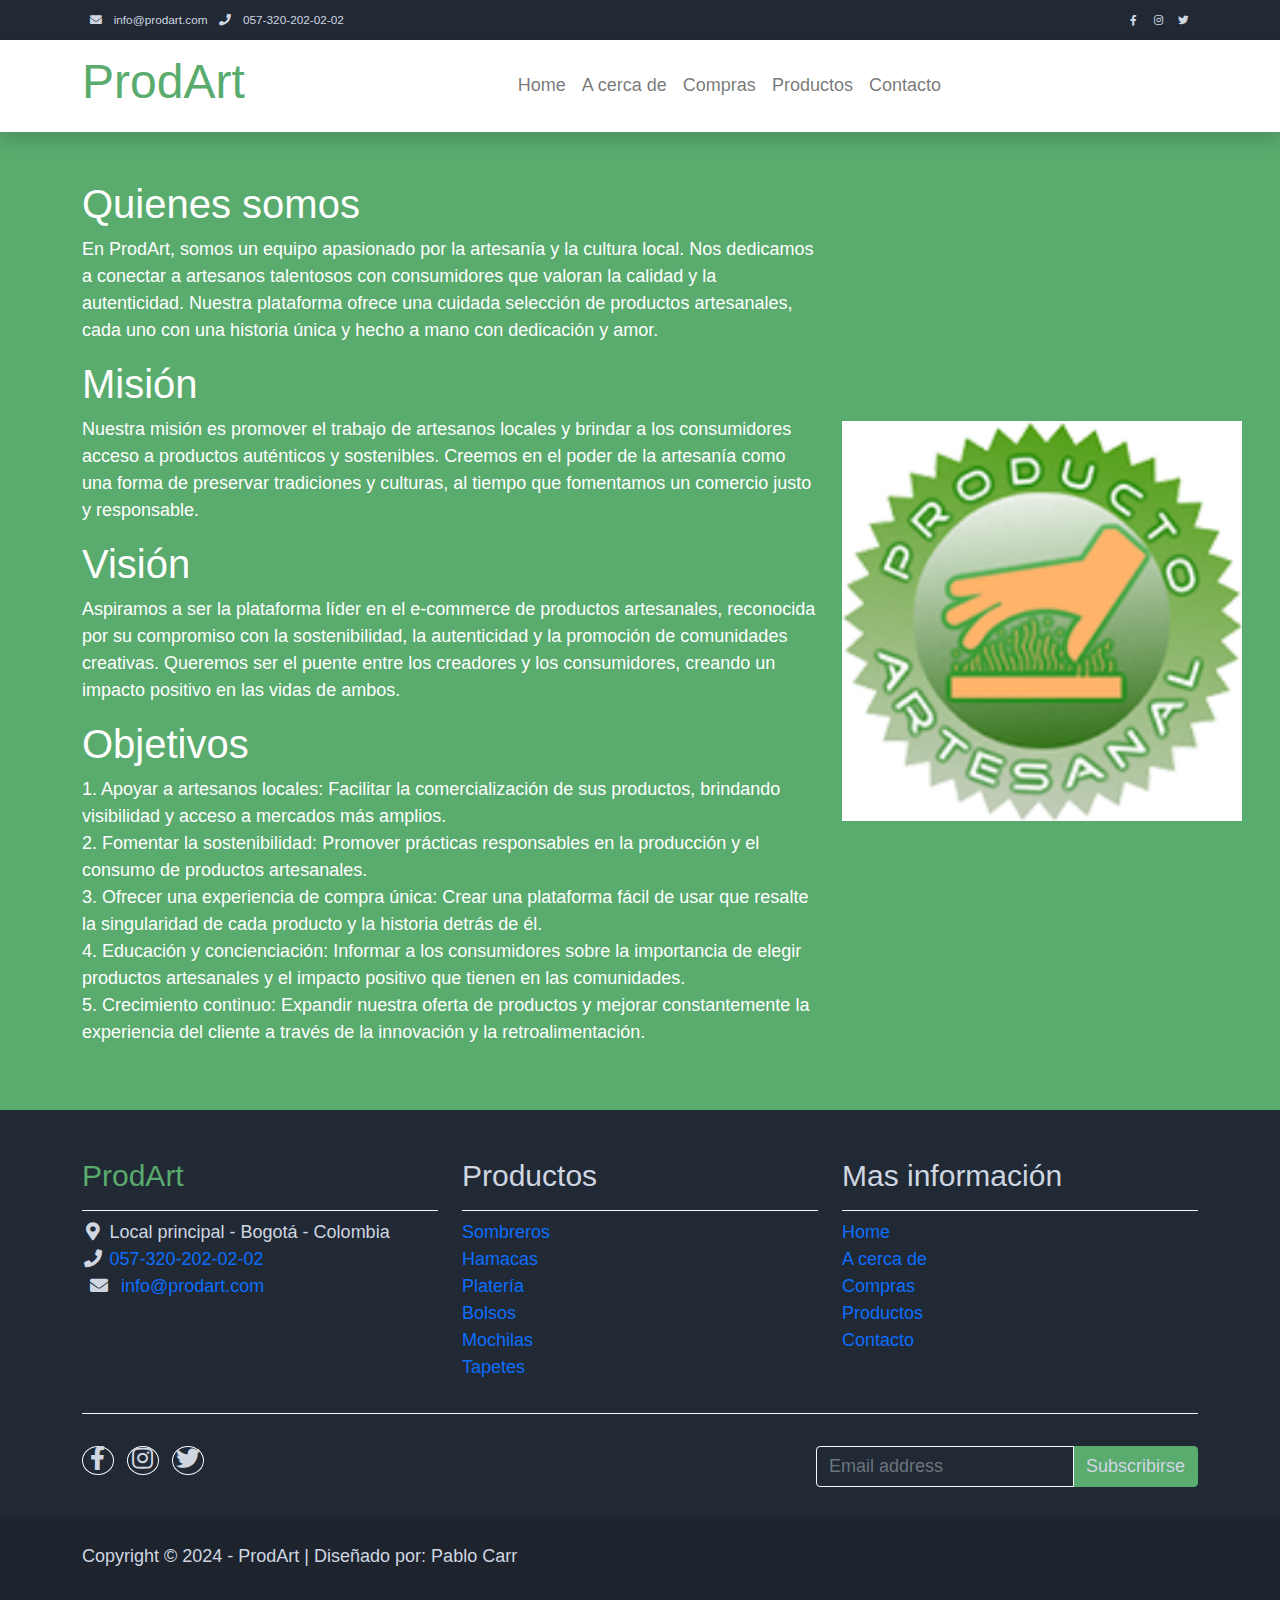
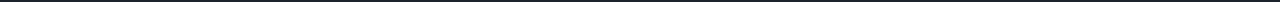
==== acercade.html @ b9b12ca9 "first commit" ====
<!DOCTYPE html>
<html lang="en">
<head>
    <meta charset="UTF-8">
    <meta name="viewport" content="width=device-width, initial-scale=1.0">
    <title>ProdArt-A cerca de</title>
    <!-- iconos-->
    <link rel="apple-touch-icon" href="assets/img/">
    <!-- css-->
     <link rel="stylesheet" href="assets/css/bootstrap.min.css">
     <link rel="stylesheet" href="assets/css/templatemo.css">
     <link rel="stylesheet" href="assets/css/custom.css">
     <link rel="stylesheet" href="assets/css/fontawesome.min.css">
</head>
<body>
        <!-- inicio encabezado-->
        <nav class="navbar navbar-expand-lg bg-dark navbar-light" id="templatemo_nav_top">
            <div class="container text-light">
                <div class="w-100 d-flex justify-content-between">
                    <div>
                        <i class="fa fa-envelope mx-2"></i>
                        <a class="navbar-sm-brand text-light text-decoration-none" href="mailto:info@prodart.com">info@prodart.com</a>
                        <i class="fa fa-phone mx-2"></i>
                        <a class="navbar-sm-brand text-light text-decoration-none" href="tel: 057-320-202-02-02">057-320-202-02-02</a>
                    </div>
                    <div>
                        <a class="text-light" href="https://fb.com/templatemo" target="_blank" rel="sponsored"><i class="fab fa-facebook-f fa-sm fa-fw me-2"></i></a>
                        <a class="text-light" href="https://www.instagram.com/" target="_blank"><i class="fab fa-instagram fa-sm fa-fw me-2"></i></a>
                        <a class="text-light" href="https://twitter.com/" target="_blank"><i class="fab fa-twitter fa-sm fa-fw me-2"></i></a>
                    </div>
                </div>
    
            </div>
        </nav>
        <!-- fin encabezado-->
         <!-- inicio menu-->
         <nav class="navbar navbar-expand-lg navbar-light shadow">
            <button class="navbar-toggler" type="button" data-bs-toggle="collapse" data-bs-target="#opciones">
                <span class="navbar-toggler-icon"></span>
            </button>
            <div class="container d-flex justify-content-between align-items-center">
                <a class="navbar-brand text-success logo h1 align-self-center" href="index.html">
                    ProdArt
                </a>
                <div class="align-self-center collapse navbar-collapse flex-fill d-lg-flex justify-content-lg-between" id="opciones">
                    <ul class="nav navbar-nav d-flex justify-content-between mx-lg-auto">
                        <li class="nav-item">
                            <a class="nav-link" href="index.html">Home</a>
                        </li>
                        <li class="nav-item">
                            <a class="nav-link" href="acercade.html">A cerca de</a>
                        </li>
                        <li class="nav-item">
                            <a class="nav-link" href="compras.html">Compras</a>
                        </li>
                        <li class="nav-item">
                            <a class="nav-link" href="productos.html">Productos</a>
                        </li>
                        <li class="nav-item">
                            <a class="nav-link" href="contacto.html">Contacto</a>
                        </li>
                    </ul>
                </div>
            </div>
    
         </nav>
    <!-- fin menu-->
        <!-- inicio a cerca de-->
        <section class="bg-success py-5">
            <div class="container">
                <div class="row align-items-center">
                    <div class="col-md-8 text-white">
                        <h1>Quienes somos</h1>
                        <p>
                        En ProdArt, somos un equipo apasionado por la artesanía y la cultura local. Nos dedicamos a conectar a artesanos talentosos con consumidores que valoran la calidad y la autenticidad. Nuestra plataforma ofrece una cuidada selección de productos artesanales, cada uno con una historia única y hecho a mano con dedicación y amor.
                        </p>
                        <h1>Misión</h1>
                        <p>
                            Nuestra misión es promover el trabajo de artesanos locales y brindar a los consumidores acceso a productos auténticos y sostenibles. Creemos en el poder de la artesanía como una forma de preservar tradiciones y culturas, al tiempo que fomentamos un comercio justo y responsable.

                        </p>
                        <h1>Visión</h1>
                        <p>
                            Aspiramos a ser la plataforma líder en el e-commerce de productos artesanales, reconocida por su compromiso con la sostenibilidad, la autenticidad y la promoción de comunidades creativas. Queremos ser el puente entre los creadores y los consumidores, creando un impacto positivo en las vidas de ambos.
                        </p>
                        <h1>Objetivos</h1>
                        <p>
                            1. Apoyar a artesanos locales: Facilitar la comercialización de sus productos, brindando visibilidad y acceso a mercados más amplios.
                            <br>2. Fomentar la sostenibilidad: Promover prácticas responsables en la producción y el consumo de productos artesanales.
                            <br>3. Ofrecer una experiencia de compra única: Crear una plataforma fácil de usar que resalte la singularidad de cada producto y la historia detrás de él.
                            <br>4. Educación y concienciación: Informar a los consumidores sobre la importancia de elegir productos artesanales y el impacto positivo que tienen en las comunidades.
                            <br>5. Crecimiento continuo: Expandir nuestra oferta de productos y mejorar constantemente la experiencia del cliente a través de la innovación y la retroalimentación.
                        </p>
                    </div>
                    <div class="col-md-4">
                        <img src="assets/img/logo.png">
                    </div>

                </div>
            </div>
        </section>

        <!-- fin a cerca de-->



        




        <!-- inicio de pie-->
    <footer class="bg-dark" id="templatemo_footer">
        <div class="container">
            <div class="row">
                <div class="col-md-4 pt-5">
                    <h2 class="h2 text-success border-bottom pb-3 border-light log">ProdArt</h2>
                    <ul class="list-unstyled text-light footer-link-list">
                        <li>
                            <i class="fas fa-map-marker-alt fa-fw"></i>
                            Local principal - Bogotá - Colombia
                        </li>

                        <li>
                            <i class="fa fa-phone fa-fw"></i>
                            <a class="text-decoration-none" href="tel: 057-320-202-02-02">057-320-202-02-02</a>
                        </li>
                        <li>
                            <i class="fa fa-envelope mx-2"></i>
                            <a class="text-decoration-none" href="mailto:info@prodart.com">info@prodart.com</a>
                        </li>
                    </ul>
                </div>
                <div class="col-md-4 pt-5">
                    <h2 class="h2 text-light border-bottom pb-3 border-light">Productos</h2>
                    <ul class="list-unstyled text-light footer-link-list">
                        <li><a class="text-decoration-none" href="compras.html">Sombreros</a></li>
                        <li><a class="text-decoration-none" href="compras.html">Hamacas</a></li>
                        <li><a class="text-decoration-none" href="compras.html">Platería</a></li>
                        <li><a class="text-decoration-none" href="compras.html">Bolsos</a></li>
                        <li><a class="text-decoration-none" href="compras.html">Mochilas</a></li>
                        <li><a class="text-decoration-none" href="compras.html">Tapetes</a></li>
                    </ul>
                </div>
                <div class="col-md-4 pt-5">
                    <h2 class="h2 text-light border-bottom pb-3 border-light">Mas información</h2>
                    <ul class="list-unstyled text-light footer-link-list">
                        <li><a class="text-decoration-none" href="index.html">Home</a></li>
                        <li><a class="text-decoration-none" href="acercade.html">A cerca de</a></li>
                        <li><a class="text-decoration-none" href="compras.html">Compras</a></li>
                        <li><a class="text-decoration-none" href="productos.html">Productos</a></li>
                        <li><a class="text-decoration-none" href="contacto.html">Contacto</a></li>
                    </ul>
                </div>
            </div>

            <div class="row text-light mb-4">
                <div class="col-12 mb-3">
                    <div class="w-100 my-3 border-top border-light"></div>
                </div>
                <div class="col-auto me-auto">
                    <ul class="list-inline text-left footer-icons">
                        <li class="list-inline-item border border-light rounded-circle text-center">
                            <a class="text-light text-decoration-none" target="_blank" href="http://facebook.com/"><i class="fab fa-facebook-f fa-lg fa-fw"></i></a>
                        </li>
                        <li class="list-inline-item border border-light rounded-circle text-center">
                            <a class="text-light text-decoration-none" target="_blank" href="https://www.instagram.com/"><i class="fab fa-instagram fa-lg fa-fw"></i></a>
                        </li>
                        <li class="list-inline-item border border-light rounded-circle text-center">
                            <a class="text-light text-decoration-none" target="_blank" href="https://twitter.com/"><i class="fab fa-twitter fa-lg fa-fw"></i></a>
                        </li>
                        
                    </ul>
                </div>
                <div class="col-auto">
                    <label class="sr-only" for="subscribeEmail">Escriba su Email</label>
                    <div class="input-group mb-2">
                        <input type="text" class="form-control bg-dark border-light" id="subscribeEmail" placeholder="Email address">
                        <div class="input-group-text btn-success text-light">Subscribirse</div>
                    </div>
                </div>
            </div>


        </div>
        <div class="w-100 bg-black py-3">
            <div class="container">
                <div class="row pt-2">
                    <p class="text-left text-light">
                        Copyright &copy; 2024 - ProdArt | Diseñado por: Pablo Carr
                    </p>
                </div>
            </div>
        </div>
    </footer>
    <!-- fin de pie-->
    <!-- archivos js-->
     <script src="assets/js/bootstrap.bundle.min.js"></script>
     <script src="assets/js/jquery-migrate-1.2.1.min.js"></script>
     <script src="assets/js/jquery-1.11.0.min.js"></script>
     <script src="assets/js/templatemo.js"></script>
     <script src="assets/js/custom.js"></script>
</body>
</html>
---- assets/css/templatemo.css ----
/*

TemplateMo 559 Zay Shop

https://templatemo.com/tm-559-zay-shop

---------------------------------------------
Table of contents
------------------------------------------------
1. Typography
2. General
3. Nav
4. Hero Carousel
5. Accordion
6. Shop
7. Product
8. Carousel Hero
9. Carousel Brand
10. Services
11. Contact map
12. Footer
13. Small devices (landscape phones, 576px and up)
14. Medium devices (tablets, 768px and up)
15. Large devices (desktops, 992px and up)
16. Extra large devices (large desktops, 1200px and up)
--------------------------------------------- */




/* Typography */
body, ul, li, p, a, label, input, div {
  font-family: 'Roboto', sans-serif;
  font-size: 18px !important;
  font-weight: 300 !important;
}
.h1 {
  font-family: 'Roboto', sans-serif;
  font-size: 48px !important;
  font-weight: 200 !important;
}
.h2 {
  font-family: 'Roboto', sans-serif;
  font-size: 30px !important;
  font-weight: 300;
}
.h3 {
  font-family: 'Roboto', sans-serif;
  font-size: 22px !important;
}
/* General */
.logo { font-weight: 500 !important;}
.text-warning {  color: #ede861 !important;}
.text-muted { color: #bcbcbc !important;}
.text-success { color: #59ab6e !important;}
.text-light { color: #cfd6e1 !important;}
.bg-dark { background-color: #212934 !important;}
.bg-light { background-color: #e9eef5 !important;}
.bg-black { background-color: #1d242d !important;}
.bg-success { background-color: #59ab6e !important;}
.btn-success {
  background-color: #59ab6e !important;
  border-color: #56ae6c !important;
}
.pagination .page-link:hover {color: #000;}
.pagination .page-link:hover, .pagination .page-link.active {
  background-color: #69bb7e;
  color: #fff;
}
/* Nav */
#templatemo_nav_top { min-height: 40px;}
#templatemo_nav_top * { font-size: .9em !important;}
#templatemo_main_nav a { color: #212934;}
#templatemo_main_nav a:hover { color: #69bb7e;}
#templatemo_main_nav .navbar .nav-icon { margin-right: 20px;}

/* Hero Carousel */
#template-mo-zay-hero-carousel { background: #efefef !important;}
/* Accordion */
.templatemo-accordion a { color: #000;}
.templatemo-accordion a:hover { color: #333d4a;}
/* Shop */
.shop-top-menu a:hover { color: #69bb7e !important;}
/* Product */
.product-wap { box-shadow: 0px 5px 10px 0px rgba(0, 0, 0, 0.10);}
.product-wap .product-color-dot.color-dot-red { background:#f71515;}
.product-wap .product-color-dot.color-dot-blue { background:#6db4fe;}
.product-wap .product-color-dot.color-dot-black { background:#000000;}
.product-wap .product-color-dot.color-dot-light { background:#e0e0e0;}
.product-wap .product-color-dot.color-dot-green { background:#0bff7e;}
.card.product-wap .card .product-overlay {
  background: rgba(0,0,0,.2);
  visibility: hidden;
  opacity: 0;
  transition: .3s;
}
.card.product-wap:hover .card .product-overlay {
  visibility: visible;
  opacity: 1;
}
.card.product-wap a { color: #000;}
#carousel-related-product .slick-slide:focus { outline: none !important;}
#carousel-related-product .slick-dots li button:before {
  font-size: 15px;
  margin-top: 20px;
}
/* Brand */
.brand-img {
  filter: grayscale(100%);
  opacity: 0.5;
  transition: .5s;
}
.brand-img:hover {
  filter: grayscale(0%);
  opacity: 1;
}
/* Carousel Hero */
#template-mo-zay-hero-carousel .carousel-indicators li {
  margin-top: -50px;
  background-color: #59ab6e;
}
#template-mo-zay-hero-carousel .carousel-control-next i,
#template-mo-zay-hero-carousel .carousel-control-prev i {
  color: #59ab6e !important;
  font-size: 2.8em !important;
}
/* Carousel Brand */
.tempaltemo-carousel .h1 {
  font-size: .5em !important;
  color: #000 !important;
}
/* Services */
.services-icon-wap {transition: .3s;}
.services-icon-wap:hover, .services-icon-wap:hover i {color: #fff;}
.services-icon-wap:hover {background: #69bb7e;}
/* Contact map */
.leaflet-control a, .leaflet-control { font-size: 10px !important;}
.form-control { border: 1px solid #e8e8e8;}
/* Footer */
#tempaltemo_footer a { color: #dcdde1;}
#tempaltemo_footer a:hover { color: #68bb7d;}
#tempaltemo_footer ul.footer-link-list li { padding-top: 10px;}
#tempaltemo_footer ul.footer-icons li {
  width: 2.6em;
  height: 2.6em;
  line-height: 2.6em;
}
#tempaltemo_footer ul.footer-icons li:hover {
  background-color: #cfd6e1;
  transition: .5s;
}
#tempaltemo_footer ul.footer-icons li:hover i {
  color: #212934;
  transition: .5s;
}
#tempaltemo_footer .border-light { border-color: #2d343f !important;}
/*
// Extra small devices (portrait phones, less than 576px)
// No media query since this is the default in Bootstrap
*/
/* Small devices (landscape phones, 576px and up)*/
.product-wap .h3, .product-wap li, .product-wap i, .product-wap p {
  font-size: 12px !important;
}
.product-wap .product-color-dot {
  width: 6px;
  height: 6px;
}

@media (min-width: 576px) {
  .tempaltemo-carousel .h1 { font-size: 1em !important;}
}

/*// Medium devices (tablets, 768px and up)*/
@media (min-width: 768px) {
  #templatemo_main_nav .navbar-nav {max-width: 450px;}
 }

/* Large devices (desktops, 992px and up)*/
@media (min-width: 992px) {
  #templatemo_main_nav .navbar-nav {max-width: 550px;}
  #template-mo-zay-hero-carousel .carousel-item {min-height: 30rem !important;}
  .product-wap .h3, .product-wap li, .product-wap i, .product-wap p {font-size: 18px !important;}
  .product-wap .product-color-dot {
    width: 12px;
    height: 12px;
  }
}

/* Extra large devices (large desktops, 1200px and up)*/
@media (min-width: 1200px) {}
---- assets/css/custom.css ----
/*
Custom Css
*/
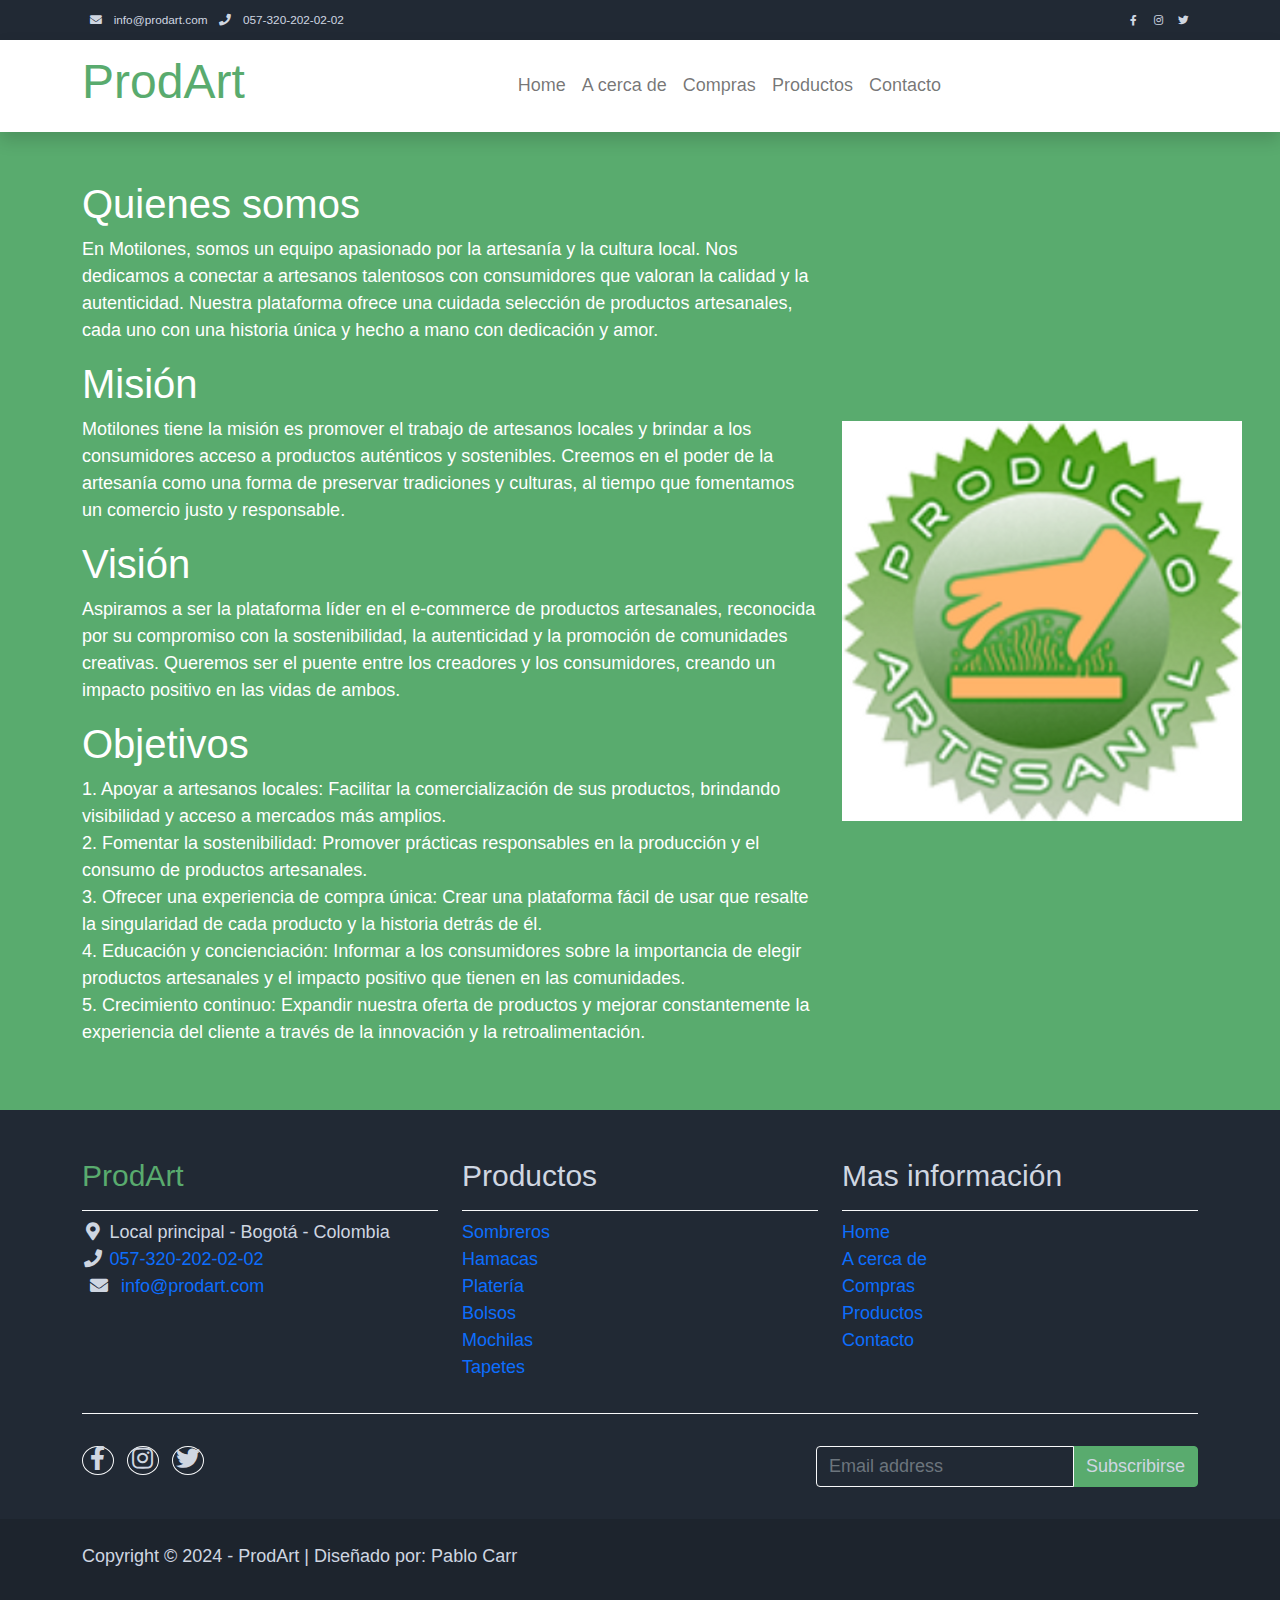
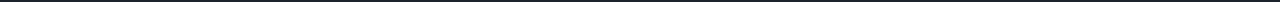
==== commit 17c8c645: "ajuste en acerca de mision y vision" ====
--- a/acercade.html
+++ b/acercade.html
@@ -1,5 +1,5 @@
 <!DOCTYPE html>
-<html lang="en">
+<html lang="es">
 <head>
     <meta charset="UTF-8">
     <meta name="viewport" content="width=device-width, initial-scale=1.0">
@@ -72,11 +72,11 @@
                     <div class="col-md-8 text-white">
                         <h1>Quienes somos</h1>
                         <p>
-                        En ProdArt, somos un equipo apasionado por la artesanía y la cultura local. Nos dedicamos a conectar a artesanos talentosos con consumidores que valoran la calidad y la autenticidad. Nuestra plataforma ofrece una cuidada selección de productos artesanales, cada uno con una historia única y hecho a mano con dedicación y amor.
+                        En Motilones, somos un equipo apasionado por la artesanía y la cultura local. Nos dedicamos a conectar a artesanos talentosos con consumidores que valoran la calidad y la autenticidad. Nuestra plataforma ofrece una cuidada selección de productos artesanales, cada uno con una historia única y hecho a mano con dedicación y amor.
                         </p>
                         <h1>Misión</h1>
                         <p>
-                            Nuestra misión es promover el trabajo de artesanos locales y brindar a los consumidores acceso a productos auténticos y sostenibles. Creemos en el poder de la artesanía como una forma de preservar tradiciones y culturas, al tiempo que fomentamos un comercio justo y responsable.
+                            Motilones tiene la misión es promover el trabajo de artesanos locales y brindar a los consumidores acceso a productos auténticos y sostenibles. Creemos en el poder de la artesanía como una forma de preservar tradiciones y culturas, al tiempo que fomentamos un comercio justo y responsable.
 
                         </p>
                         <h1>Visión</h1>
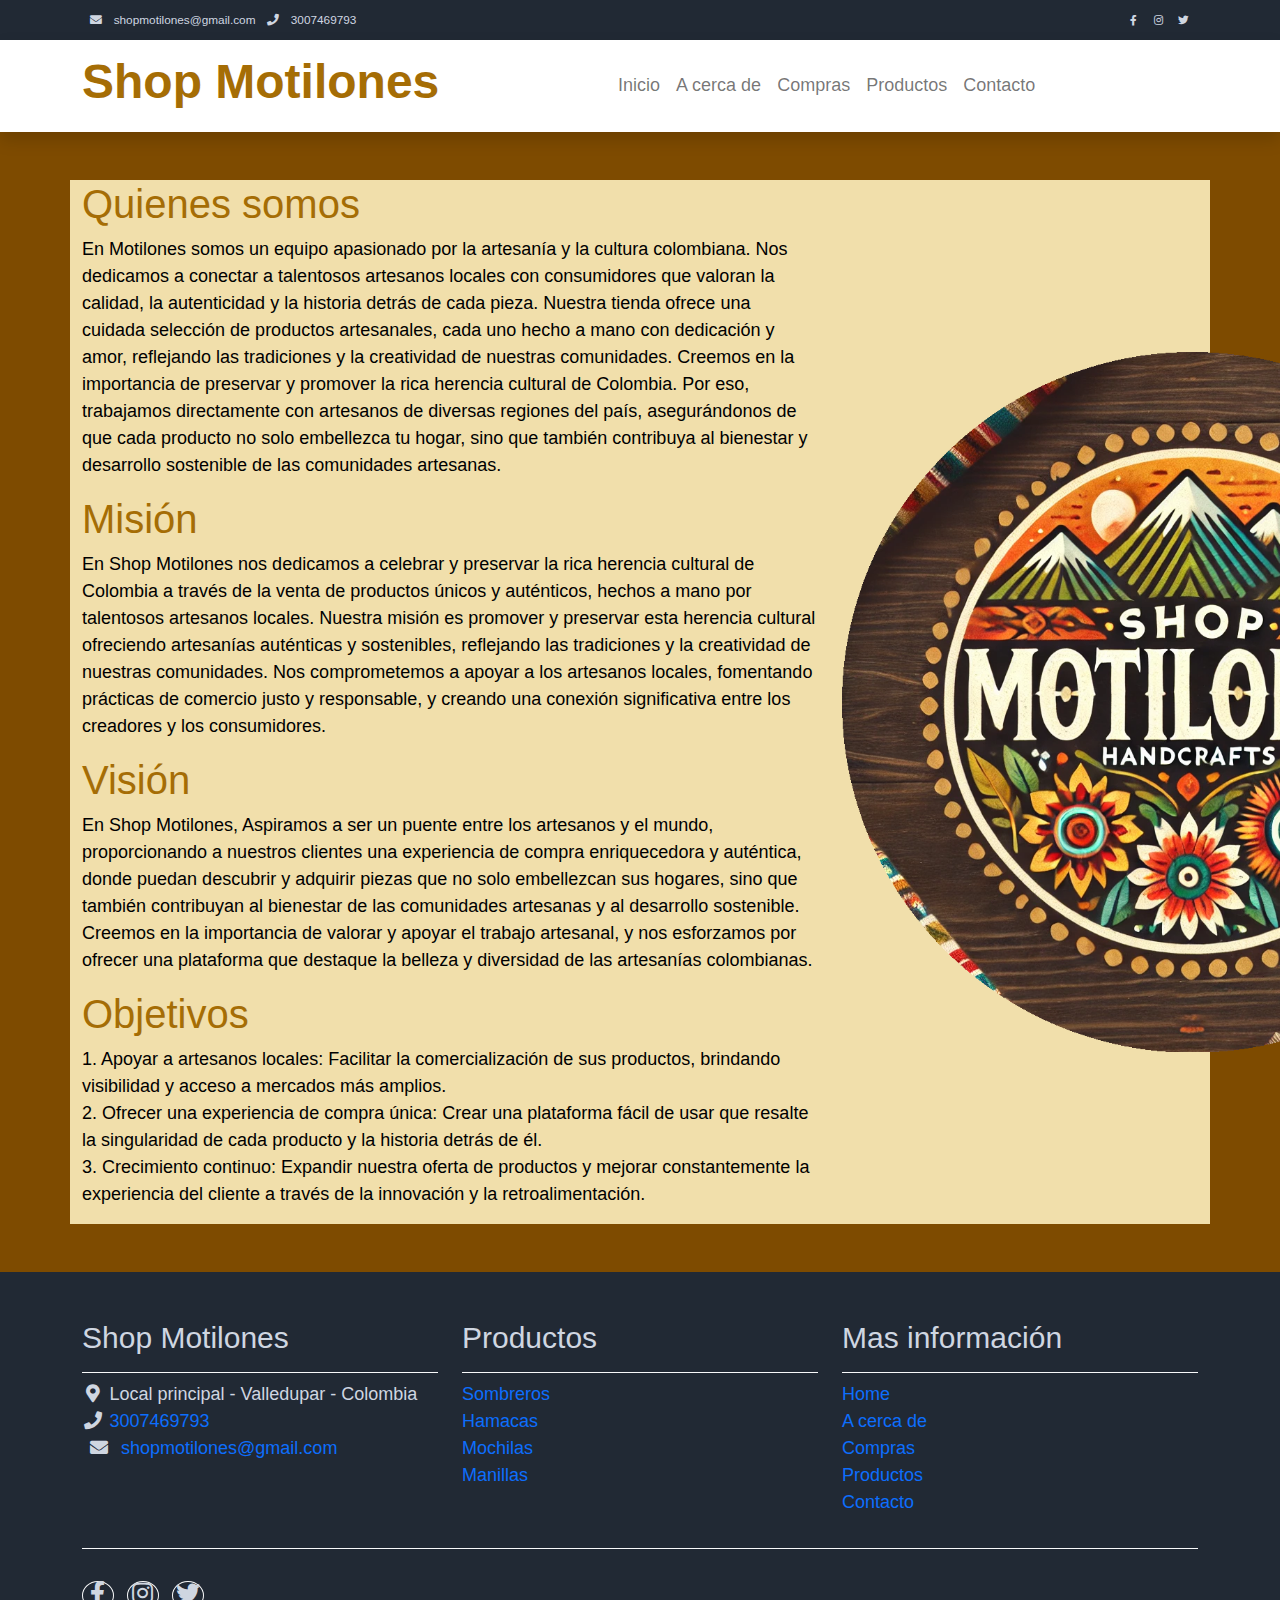
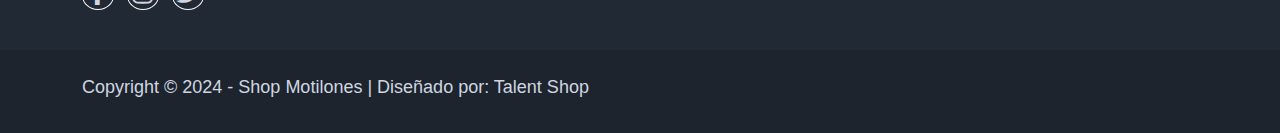
==== commit 48ef271b: "cambio de acerca de y pago" ====
--- a/acercade.html
+++ b/acercade.html
@@ -3,7 +3,7 @@
 <head>
     <meta charset="UTF-8">
     <meta name="viewport" content="width=device-width, initial-scale=1.0">
-    <title>ProdArt-A cerca de</title>
+    <title>Shop Motilones-A cerca de</title>
     <!-- iconos-->
     <link rel="apple-touch-icon" href="assets/img/">
     <!-- css-->
@@ -19,14 +19,14 @@
                 <div class="w-100 d-flex justify-content-between">
                     <div>
                         <i class="fa fa-envelope mx-2"></i>
-                        <a class="navbar-sm-brand text-light text-decoration-none" href="mailto:info@prodart.com">info@prodart.com</a>
+                        <a class="navbar-sm-brand text-light text-decoration-none" href="mailto:info@prodart.com">shopmotilones@gmail.com</a>
                         <i class="fa fa-phone mx-2"></i>
-                        <a class="navbar-sm-brand text-light text-decoration-none" href="tel: 057-320-202-02-02">057-320-202-02-02</a>
+                        <a class="navbar-sm-brand text-light text-decoration-none" href="tel: 057-320-202-02-02">3007469793</a>
                     </div>
                     <div>
                         <a class="text-light" href="https://fb.com/templatemo" target="_blank" rel="sponsored"><i class="fab fa-facebook-f fa-sm fa-fw me-2"></i></a>
-                        <a class="text-light" href="https://www.instagram.com/" target="_blank"><i class="fab fa-instagram fa-sm fa-fw me-2"></i></a>
-                        <a class="text-light" href="https://twitter.com/" target="_blank"><i class="fab fa-twitter fa-sm fa-fw me-2"></i></a>
+                        <a class="text-light" href="https://www.instagram.com/shopmotilones1.0?igsh=MTRsN2dnY2hxd2s4aA==" target="_blank"><i class="fab fa-instagram fa-sm fa-fw me-2"></i></a>
+                        <a class="text-light" href="https://x.com/Yesid562877?t=Q8Vce-TbyBd68AoVGQ3lNg&s=09" target="_blank"><i class="fab fa-twitter fa-sm fa-fw me-2"></i></a>
                     </div>
                 </div>
     
@@ -39,13 +39,13 @@
                 <span class="navbar-toggler-icon"></span>
             </button>
             <div class="container d-flex justify-content-between align-items-center">
-                <a class="navbar-brand text-success logo h1 align-self-center" href="index.html">
-                    ProdArt
+                <a class="navbar-brand logo h1 align-self-center" href="index.html" style="color: rgb(165, 109, 5);">
+                <b>Shop Motilones</b>
                 </a>
                 <div class="align-self-center collapse navbar-collapse flex-fill d-lg-flex justify-content-lg-between" id="opciones">
                     <ul class="nav navbar-nav d-flex justify-content-between mx-lg-auto">
                         <li class="nav-item">
-                            <a class="nav-link" href="index.html">Home</a>
+                            <a class="nav-link" href="index.html">Inicio</a>
                         </li>
                         <li class="nav-item">
                             <a class="nav-link" href="acercade.html">A cerca de</a>
@@ -66,34 +66,33 @@
          </nav>
     <!-- fin menu-->
         <!-- inicio a cerca de-->
-        <section class="bg-success py-5">
-            <div class="container">
+        <section class="py-5" style="background-color: rgb(126, 75, 0);">
+            <div class="container" style="background-color: rgb(241, 223, 171);">
                 <div class="row align-items-center">
                     <div class="col-md-8 text-white">
-                        <h1>Quienes somos</h1>
-                        <p>
-                        En Motilones, somos un equipo apasionado por la artesanía y la cultura local. Nos dedicamos a conectar a artesanos talentosos con consumidores que valoran la calidad y la autenticidad. Nuestra plataforma ofrece una cuidada selección de productos artesanales, cada uno con una historia única y hecho a mano con dedicación y amor.
-                        </p>
-                        <h1>Misión</h1>
-                        <p>
-                            Motilones tiene la misión es promover el trabajo de artesanos locales y brindar a los consumidores acceso a productos auténticos y sostenibles. Creemos en el poder de la artesanía como una forma de preservar tradiciones y culturas, al tiempo que fomentamos un comercio justo y responsable.
-
-                        </p>
-                        <h1>Visión</h1>
-                        <p>
-                            Aspiramos a ser la plataforma líder en el e-commerce de productos artesanales, reconocida por su compromiso con la sostenibilidad, la autenticidad y la promoción de comunidades creativas. Queremos ser el puente entre los creadores y los consumidores, creando un impacto positivo en las vidas de ambos.
-                        </p>
-                        <h1>Objetivos</h1>
-                        <p>
+                        <h1 style="color: rgb(165, 109, 5);">Quienes somos</h1>
+                        <p style="color: rgb(0, 0, 0);">
+                        En Motilones somos un equipo apasionado por la artesanía y la cultura colombiana. Nos dedicamos a conectar a talentosos artesanos locales con consumidores que valoran la calidad, la autenticidad y la historia detrás de cada pieza. 
+                        Nuestra tienda ofrece una cuidada selección de productos artesanales, cada uno hecho a mano con dedicación y amor, reflejando las tradiciones y la creatividad de nuestras comunidades.
+                        Creemos en la importancia de preservar y promover la rica herencia cultural de Colombia. Por eso, trabajamos directamente con artesanos de diversas regiones del país, asegurándonos de que cada producto no solo embellezca tu hogar, sino que también contribuya al bienestar y desarrollo sostenible de las comunidades artesanas.</p>
+                        <h1 style="color: rgb(165, 109, 5);">Misión</h1>
+                        <p style="color: rgb(0, 0, 0);">
+                            En Shop Motilones nos dedicamos a celebrar y preservar la rica herencia cultural de Colombia a través de la venta de productos únicos y auténticos, hechos a mano por talentosos artesanos locales. Nuestra misión es promover y preservar esta herencia cultural ofreciendo artesanías auténticas y sostenibles, reflejando las tradiciones y la creatividad de nuestras comunidades. 
+                            Nos comprometemos a apoyar a los artesanos locales, fomentando prácticas de comercio justo y responsable, y creando una conexión significativa entre los creadores y los consumidores. </p>
+                        <h1 style="color: rgb(165, 109, 5);">Visión</h1>
+                        <p style="color: rgb(0, 0, 0);">
+                            En Shop Motilones, Aspiramos a ser un puente entre los artesanos y el mundo, proporcionando a nuestros clientes una experiencia de compra enriquecedora y auténtica, donde puedan descubrir y adquirir piezas que no solo embellezcan sus hogares, sino que también contribuyan al bienestar de las comunidades artesanas y al desarrollo sostenible. 
+                            Creemos en la importancia de valorar y apoyar el trabajo artesanal, y nos esforzamos por ofrecer una plataforma que destaque la belleza y diversidad de las artesanías colombianas.
+                        
+                        <h1 style="color: rgb(165, 109, 5);">Objetivos</h1>
+                        <p style="color: rgb(0, 0, 0);">
                             1. Apoyar a artesanos locales: Facilitar la comercialización de sus productos, brindando visibilidad y acceso a mercados más amplios.
-                            <br>2. Fomentar la sostenibilidad: Promover prácticas responsables en la producción y el consumo de productos artesanales.
-                            <br>3. Ofrecer una experiencia de compra única: Crear una plataforma fácil de usar que resalte la singularidad de cada producto y la historia detrás de él.
-                            <br>4. Educación y concienciación: Informar a los consumidores sobre la importancia de elegir productos artesanales y el impacto positivo que tienen en las comunidades.
-                            <br>5. Crecimiento continuo: Expandir nuestra oferta de productos y mejorar constantemente la experiencia del cliente a través de la innovación y la retroalimentación.
-                        </p>
+                            <br>2. Ofrecer una experiencia de compra única: Crear una plataforma fácil de usar que resalte la singularidad de cada producto y la historia detrás de él.
+                            <br>3. Crecimiento continuo: Expandir nuestra oferta de productos y mejorar constantemente la experiencia del cliente a través de la innovación y la retroalimentación.
+                        </p>                        
                     </div>
                     <div class="col-md-4">
-                        <img src="assets/img/logo.png">
+                        <img src="assets/img/logo.png" width="700" height="700">
                     </div>
 
                 </div>
@@ -104,30 +103,25 @@
 
 
 
-        
-
-
-
-
         <!-- inicio de pie-->
     <footer class="bg-dark" id="templatemo_footer">
         <div class="container">
             <div class="row">
                 <div class="col-md-4 pt-5">
-                    <h2 class="h2 text-success border-bottom pb-3 border-light log">ProdArt</h2>
+                    <h2 class="h2 border-bottom text-light pb-3 border-light log">Shop Motilones</h2>
                     <ul class="list-unstyled text-light footer-link-list">
                         <li>
                             <i class="fas fa-map-marker-alt fa-fw"></i>
-                            Local principal - Bogotá - Colombia
+                            Local principal - Valledupar - Colombia
                         </li>
 
                         <li>
                             <i class="fa fa-phone fa-fw"></i>
-                            <a class="text-decoration-none" href="tel: 057-320-202-02-02">057-320-202-02-02</a>
+                            <a class="text-decoration-none" href="tel: 057-320-202-02-02">3007469793</a>
                         </li>
                         <li>
                             <i class="fa fa-envelope mx-2"></i>
-                            <a class="text-decoration-none" href="mailto:info@prodart.com">info@prodart.com</a>
+                            <a class="text-decoration-none" href="mailto:info@prodart.com">shopmotilones@gmail.com</a>
                         </li>
                     </ul>
                 </div>
@@ -136,10 +130,8 @@
                     <ul class="list-unstyled text-light footer-link-list">
                         <li><a class="text-decoration-none" href="compras.html">Sombreros</a></li>
                         <li><a class="text-decoration-none" href="compras.html">Hamacas</a></li>
-                        <li><a class="text-decoration-none" href="compras.html">Platería</a></li>
-                        <li><a class="text-decoration-none" href="compras.html">Bolsos</a></li>
                         <li><a class="text-decoration-none" href="compras.html">Mochilas</a></li>
-                        <li><a class="text-decoration-none" href="compras.html">Tapetes</a></li>
+                        <li><a class="text-decoration-none" href="compras.html">Manillas</a></li>
                     </ul>
                 </div>
                 <div class="col-md-4 pt-5">
@@ -164,20 +156,13 @@
                             <a class="text-light text-decoration-none" target="_blank" href="http://facebook.com/"><i class="fab fa-facebook-f fa-lg fa-fw"></i></a>
                         </li>
                         <li class="list-inline-item border border-light rounded-circle text-center">
-                            <a class="text-light text-decoration-none" target="_blank" href="https://www.instagram.com/"><i class="fab fa-instagram fa-lg fa-fw"></i></a>
+                            <a class="text-light text-decoration-none" target="_blank" href="https://www.instagram.com/shopmotilones1.0?igsh=MTRsN2dnY2hxd2s4aA=="><i class="fab fa-instagram fa-lg fa-fw"></i></a>
                         </li>
                         <li class="list-inline-item border border-light rounded-circle text-center">
-                            <a class="text-light text-decoration-none" target="_blank" href="https://twitter.com/"><i class="fab fa-twitter fa-lg fa-fw"></i></a>
+                            <a class="text-light text-decoration-none" target="_blank" href="https://x.com/Yesid562877?t=Q8Vce-TbyBd68AoVGQ3lNg&s=09"><i class="fab fa-twitter fa-lg fa-fw"></i></a>
                         </li>
                         
                     </ul>
-                </div>
-                <div class="col-auto">
-                    <label class="sr-only" for="subscribeEmail">Escriba su Email</label>
-                    <div class="input-group mb-2">
-                        <input type="text" class="form-control bg-dark border-light" id="subscribeEmail" placeholder="Email address">
-                        <div class="input-group-text btn-success text-light">Subscribirse</div>
-                    </div>
                 </div>
             </div>
 
@@ -187,7 +172,7 @@
             <div class="container">
                 <div class="row pt-2">
                     <p class="text-left text-light">
-                        Copyright &copy; 2024 - ProdArt | Diseñado por: Pablo Carr
+                        Copyright &copy; 2024 - Shop Motilones | Diseñado por: Talent Shop
                     </p>
                 </div>
             </div>
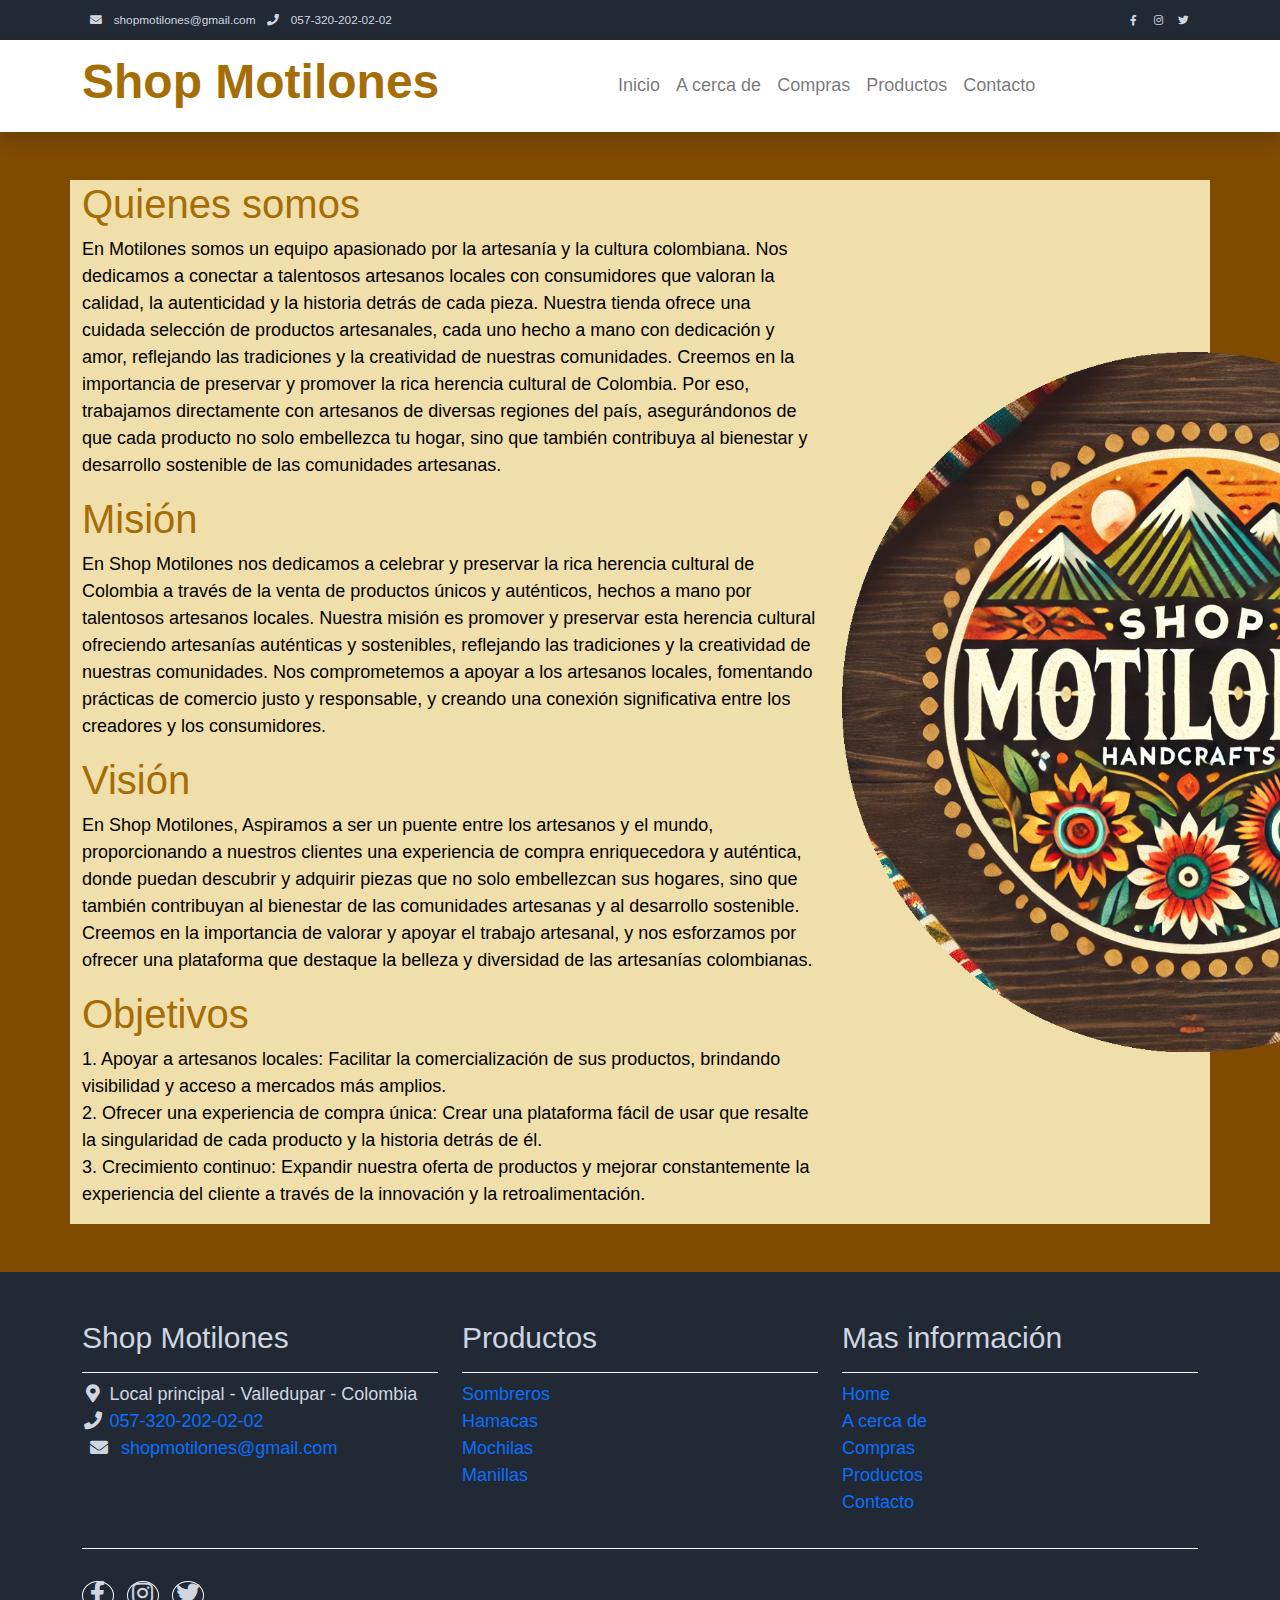
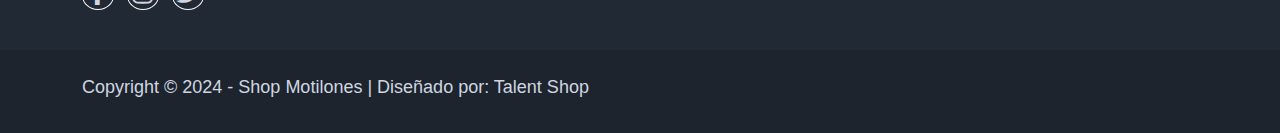
==== commit 611d06c7: "Cambio en productos2" ====
--- a/acercade.html
+++ b/acercade.html
@@ -21,7 +21,7 @@
                         <i class="fa fa-envelope mx-2"></i>
                         <a class="navbar-sm-brand text-light text-decoration-none" href="mailto:info@prodart.com">shopmotilones@gmail.com</a>
                         <i class="fa fa-phone mx-2"></i>
-                        <a class="navbar-sm-brand text-light text-decoration-none" href="tel: 057-320-202-02-02">3007469793</a>
+                        <a class="navbar-sm-brand text-light text-decoration-none" href="tel: 057-320-202-02-02">057-320-202-02-02</a>
                     </div>
                     <div>
                         <a class="text-light" href="https://fb.com/templatemo" target="_blank" rel="sponsored"><i class="fab fa-facebook-f fa-sm fa-fw me-2"></i></a>
@@ -117,7 +117,7 @@
 
                         <li>
                             <i class="fa fa-phone fa-fw"></i>
-                            <a class="text-decoration-none" href="tel: 057-320-202-02-02">3007469793</a>
+                            <a class="text-decoration-none" href="tel: 057-320-202-02-02">057-320-202-02-02</a>
                         </li>
                         <li>
                             <i class="fa fa-envelope mx-2"></i>
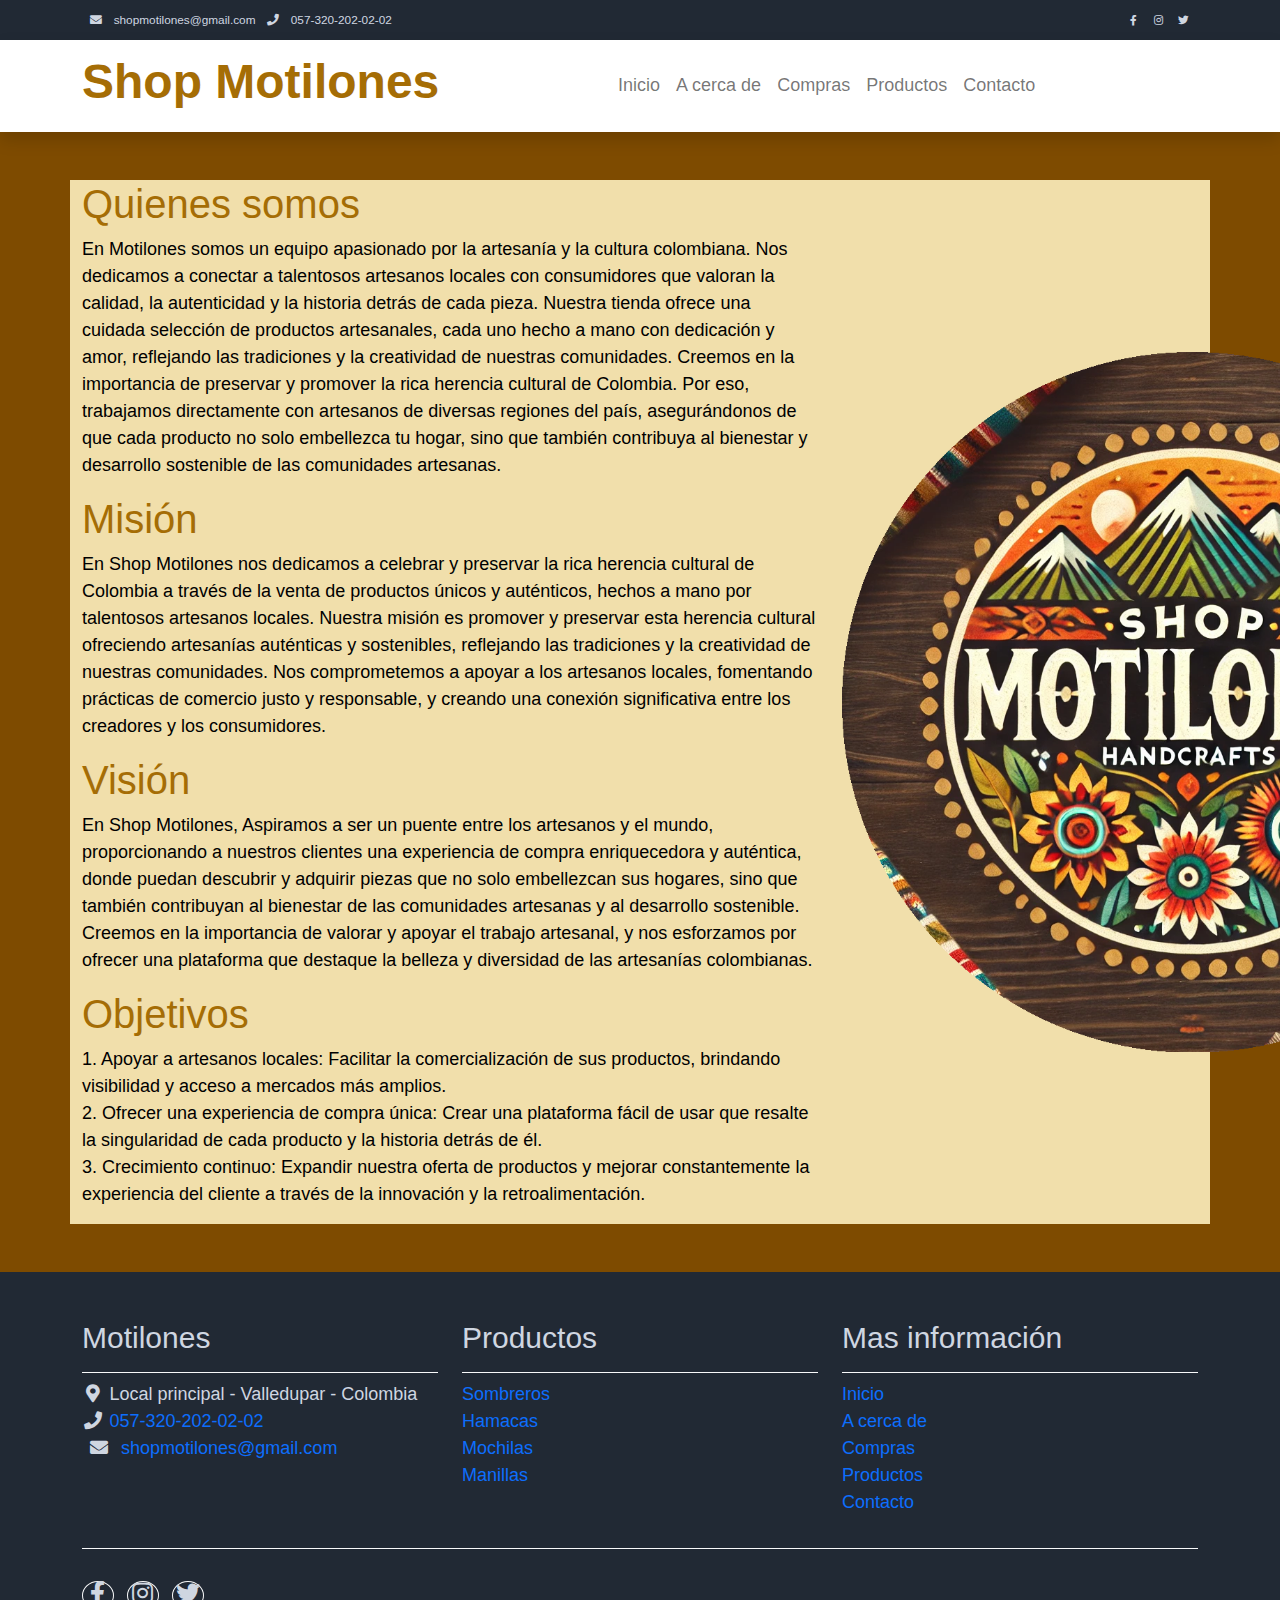
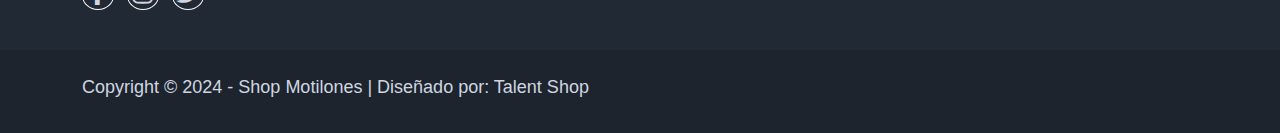
==== commit d73fe69d: "Cambios de shop motilones a motilones" ====
--- a/acercade.html
+++ b/acercade.html
@@ -108,7 +108,7 @@
         <div class="container">
             <div class="row">
                 <div class="col-md-4 pt-5">
-                    <h2 class="h2 border-bottom text-light pb-3 border-light log">Shop Motilones</h2>
+                    <h2 class="h2 border-bottom text-light pb-3 border-light log">Motilones</h2>
                     <ul class="list-unstyled text-light footer-link-list">
                         <li>
                             <i class="fas fa-map-marker-alt fa-fw"></i>
@@ -137,7 +137,7 @@
                 <div class="col-md-4 pt-5">
                     <h2 class="h2 text-light border-bottom pb-3 border-light">Mas información</h2>
                     <ul class="list-unstyled text-light footer-link-list">
-                        <li><a class="text-decoration-none" href="index.html">Home</a></li>
+                        <li><a class="text-decoration-none" href="index.html">Inicio</a></li>
                         <li><a class="text-decoration-none" href="acercade.html">A cerca de</a></li>
                         <li><a class="text-decoration-none" href="compras.html">Compras</a></li>
                         <li><a class="text-decoration-none" href="productos.html">Productos</a></li>
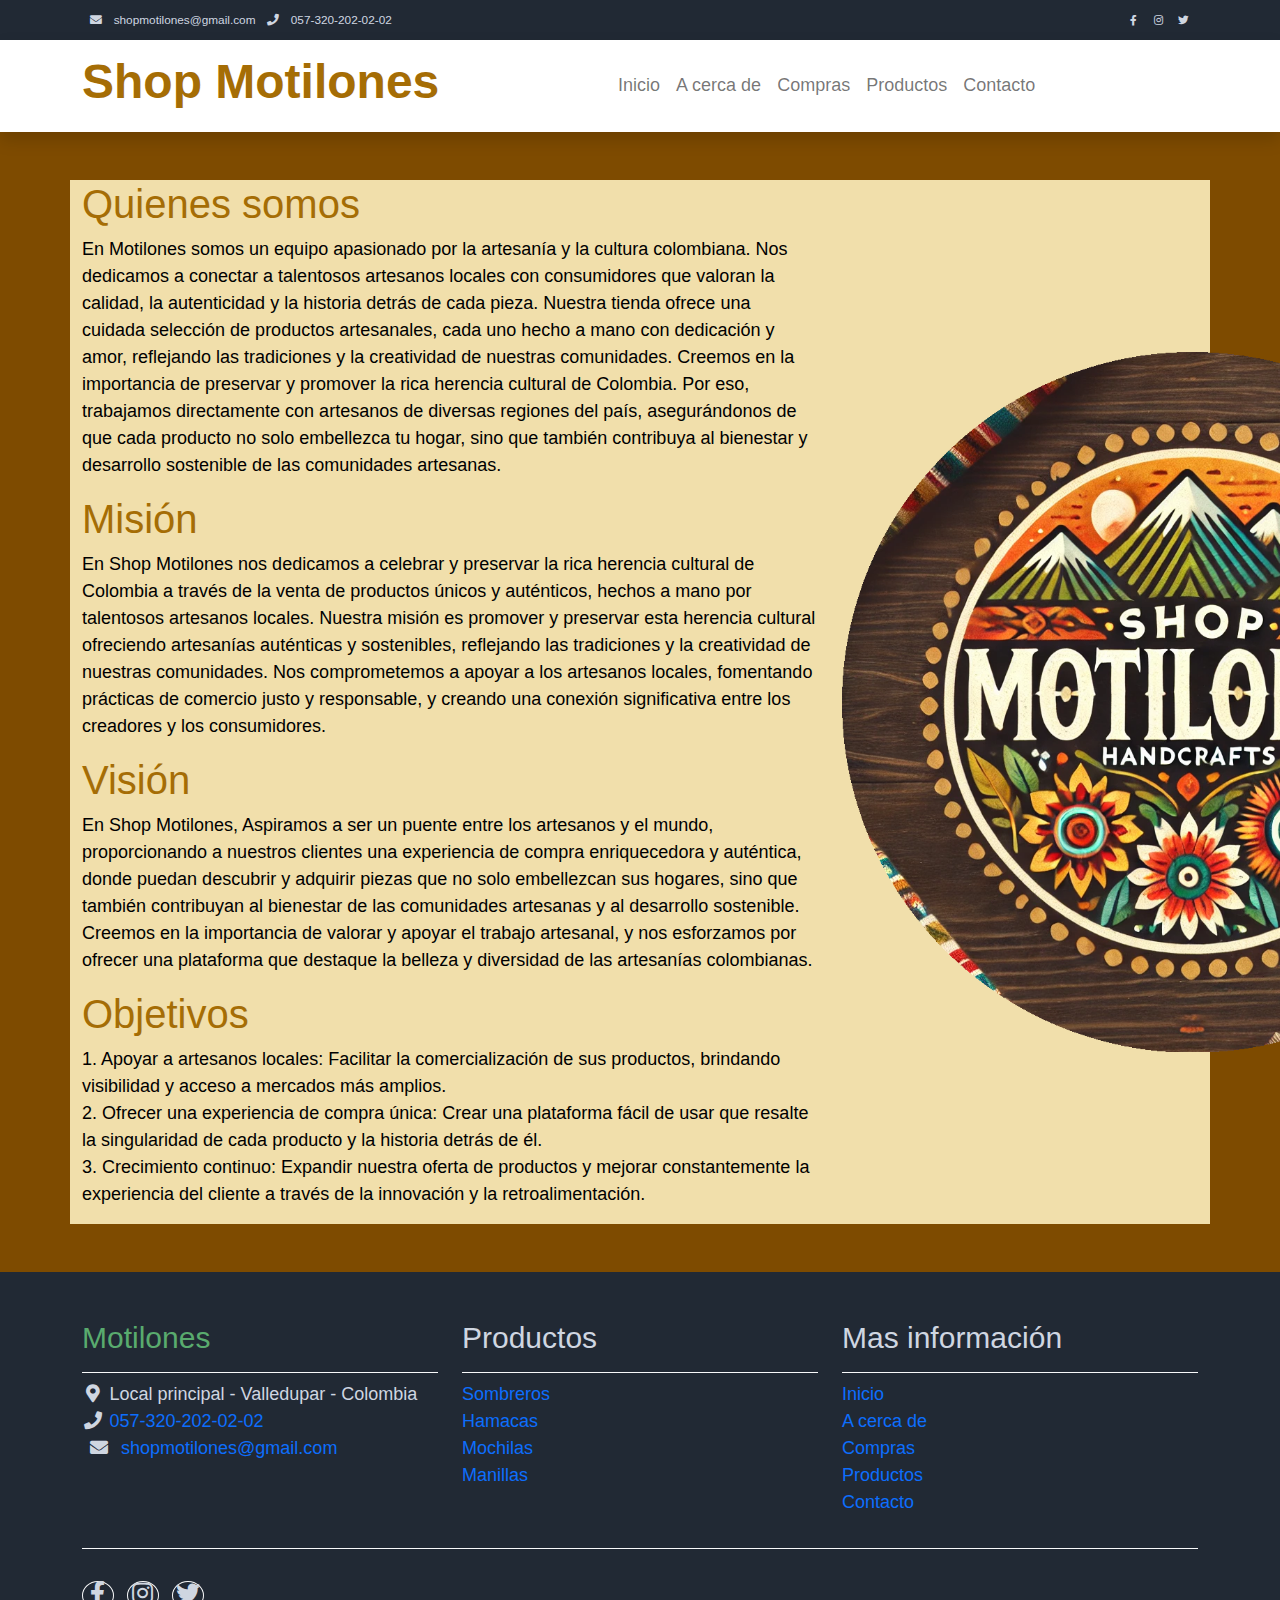
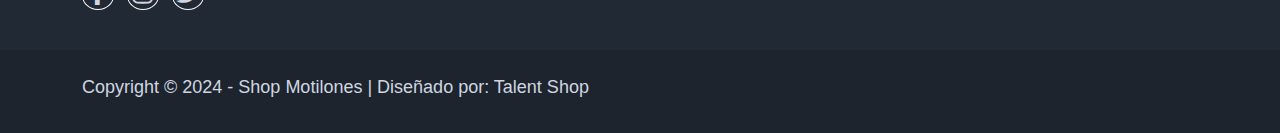
==== commit 927f02f0: "Cambio de color de motilones de blanco a verde en acerca de" ====
--- a/acercade.html
+++ b/acercade.html
@@ -108,7 +108,7 @@
         <div class="container">
             <div class="row">
                 <div class="col-md-4 pt-5">
-                    <h2 class="h2 border-bottom text-light pb-3 border-light log">Motilones</h2>
+                    <h2 class="h2 text-success border-bottom pb-3 border-light log">Motilones</h2>
                     <ul class="list-unstyled text-light footer-link-list">
                         <li>
                             <i class="fas fa-map-marker-alt fa-fw"></i>
